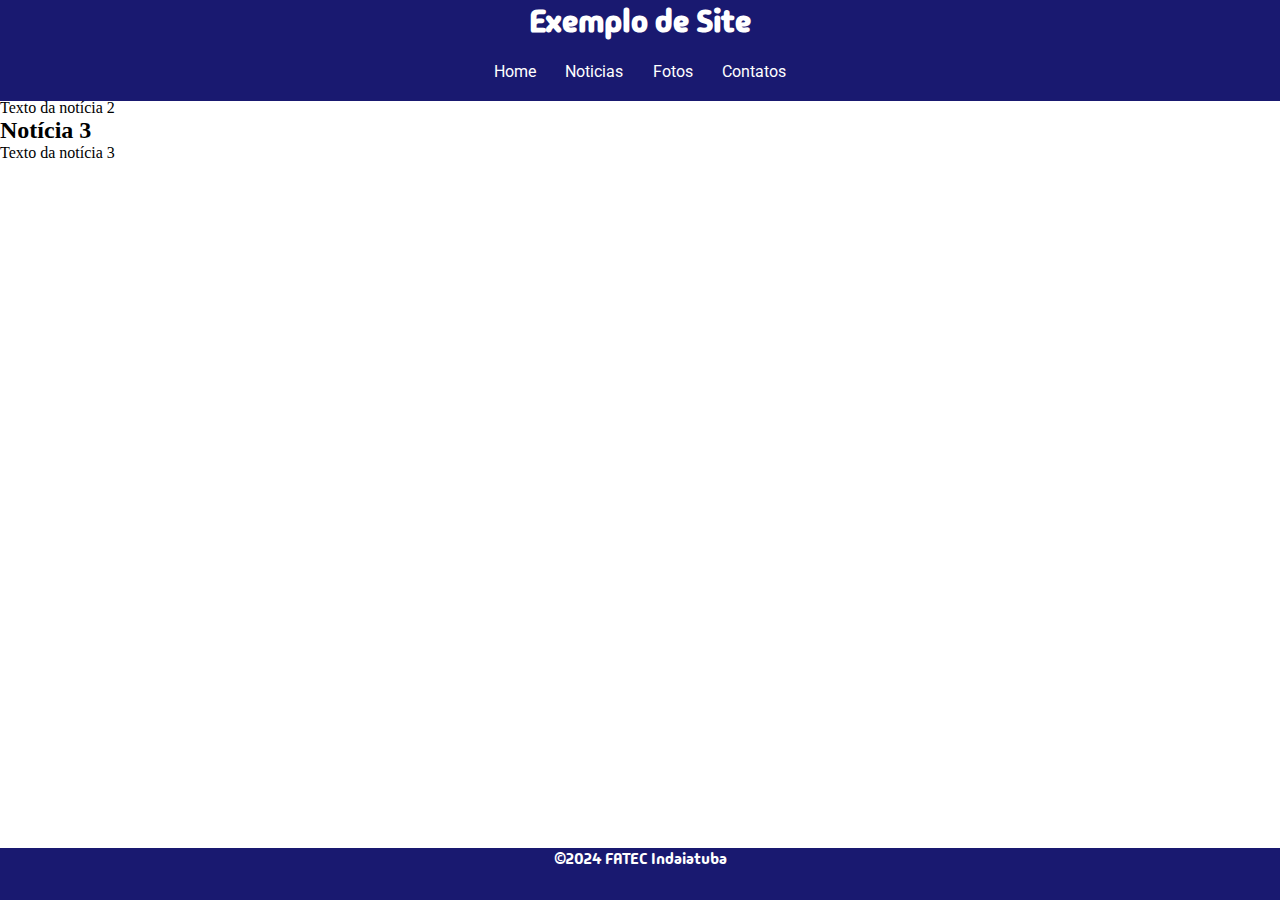
==== semestre1/desenvolvimentoweb1/site/pages/noticias.html @ f58807fc "Atualizações no código: main.css. Correção de bugs e melhorias de layout." ====
<!DOCTYPE html>
<html lang="pt-br">
<head>
    <meta charset="UTF-8">
    <meta name="viewport" content="width=device-width, initial-scale=1.0">
    <title>Notícias quentes</title>
    <link rel="preconnect" href="https://fonts.googleapis.com">
    <link rel="preconnect" href="https://fonts.gstatic.com" crossorigin>
    <link href="https://fonts.googleapis.com/css2?family=Madimi+One&display=swap" rel="stylesheet">
    <link href="https://fonts.googleapis.com/css2?family=Roboto&display=swap" rel="stylesheet">
    <link rel="stylesheet" href="../css/noticias.css">
</head>
<body>
    <header>
        <h1>Exemplo de Site</h1>
        <nav>
            <a href="../index.html">Home</a>
            <a href="noticias.html">Noticias</a>
            <a>Fotos</a>
            <a>Contatos</a>
        </nav>
    </header>
<main>
    <section id="manchete"></section>
    <h2>Título da manchete</h2>
    <article>
        <h2>Notícia 1</h2>
        <p>Texto da notícia 1</p>
    </article>    
    <article>
        <h2>Notícia 2</h2>
        <p> Texto da notícia 2</p>
    </article>
    <article>
        <h2>Notícia 3</h2>
        <p>Texto da notícia 3</p>
    </article>
</main>
    <footer><p>&copy;2024 FATEC Indaiatuba</p></footer>
</body>
</html>
---- semestre1/desenvolvimentoweb1/site/css/noticias.css ----
*{
    margin: 0;
    padding: 0;
    
}

header{
    background-color: #191970;
    width: 100%;
    position: fixed;
    top: 0;
    color:#fff;
    text-align: center;
    font-family: 'Madimi One','Tahoma';
}

#header h1{
    padding-top: 20px;
    font-size: 3vw;
}

nav{
    padding: 20px 0;
    width: 100%;
    text-align: center; 
    font-family: 'Roboto','Tahoma';
}

nav a{
    padding: 1%;
    cursor: pointer;
    text-decoration: none;
    color: inherit;
}

nav a:hover{
    border-bottom: 0.3em solid #00bfff;
    padding-bottom: 0.4em;
    font-weight: bold;
}

footer{
    background-color: #191970;
    width: 100%;
    height: 52px;
    position: absolute;
    left: 0;
    bottom: 0;
}

footer p{
    text-align: center;
    padding-top: 17px 0;
    color: #fff;
    font-family: 'Madimi One','Tahoma';
}
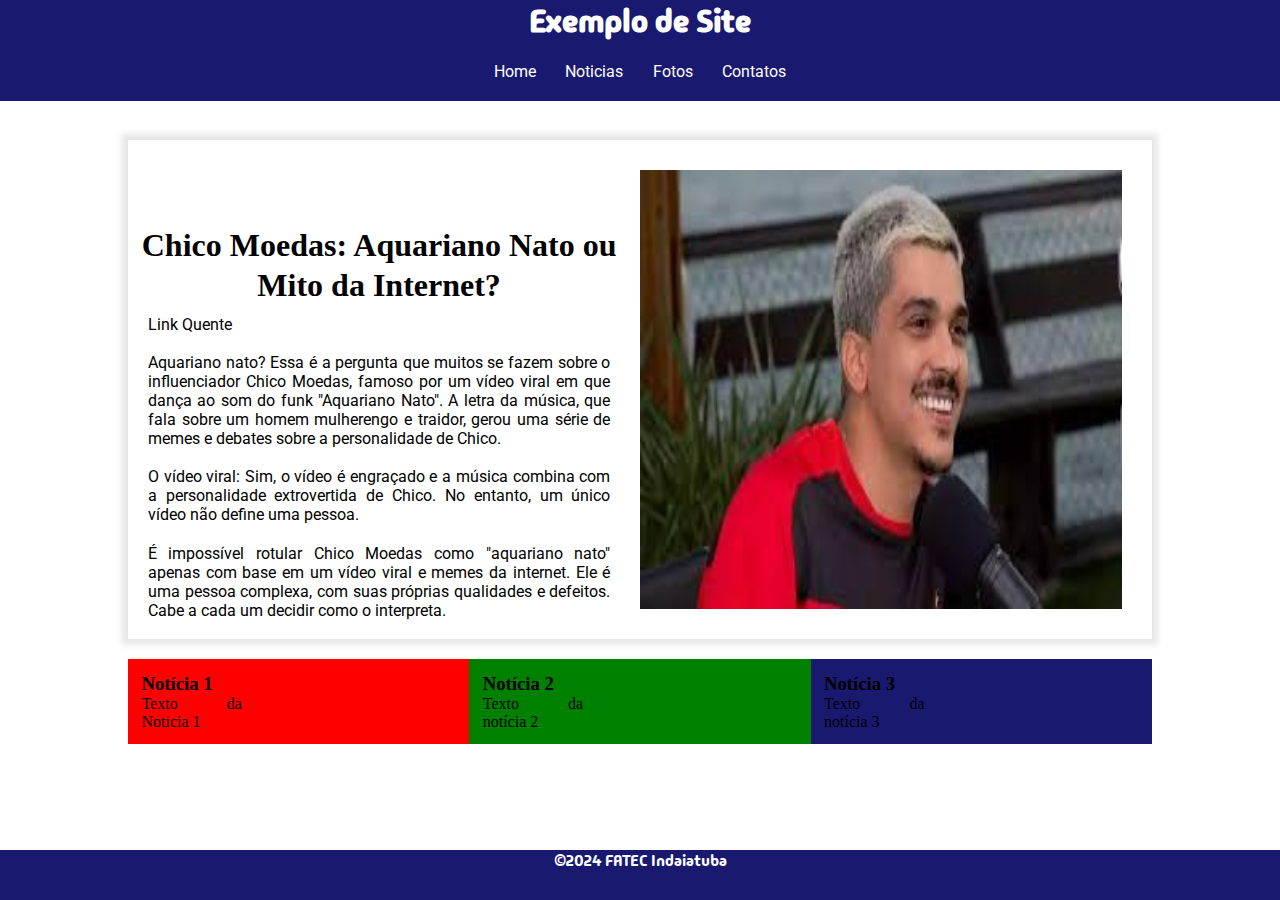
==== commit 22105b1c: "ajustes noticias e adição pagina de tabela" ====
--- a/semestre1/desenvolvimentoweb1/site/pages/noticias.html
+++ b/semestre1/desenvolvimentoweb1/site/pages/noticias.html
@@ -20,22 +20,43 @@
             <a>Contatos</a>
         </nav>
     </header>
-<main>
-    <section id="manchete"></section>
-    <h2>Título da manchete</h2>
-    <article>
-        <h2>Notícia 1</h2>
-        <p>Texto da notícia 1</p>
-    </article>    
-    <article>
-        <h2>Notícia 2</h2>
-        <p> Texto da notícia 2</p>
-    </article>
-    <article>
-        <h2>Notícia 3</h2>
-        <p>Texto da notícia 3</p>
-    </article>
-</main>
+    <main>
+        <section id="manchete">
+            <div class="corpo-manchete">
+            <h2>Chico Moedas: Aquariano Nato ou Mito da Internet?</h2>
+            <p><a href="tabela.html">Link Quente</a> </p>
+            <p>Aquariano nato? Essa é a pergunta que muitos se fazem sobre o influenciador Chico Moedas, famoso por um vídeo viral em que dança ao som do funk "Aquariano Nato". A letra da música, que fala sobre um homem mulherengo e traidor, gerou uma série de memes e debates sobre a personalidade de Chico.</p>    
+            <p>O vídeo viral: Sim, o vídeo é engraçado e a música combina com a personalidade extrovertida de Chico. No entanto, um único vídeo não define uma pessoa.</p> 
+            <p>É impossível rotular Chico Moedas como "aquariano nato" apenas com base em um vídeo viral e memes da internet. Ele é uma pessoa complexa, com suas próprias qualidades e defeitos. Cabe a cada um decidir como o interpreta.</p>
+            </div>
+            <img src="../images/images (1).jpeg" alt="Foto Chico Moedas" title="Chico Moedas">
+        </section>
+
+        <section id="noticias">
+            <article id="noticias1">
+                <article>
+                    <h3>Notícia 1</h3>
+                    <p>Texto da Noticia 1</p>
+                </article>
+            </article>   
+
+            <article id="noticias2">
+                <article>
+                    <h3>Notícia 2</h3>
+                    <p> Texto da notícia 2</p>
+                </article>
+            </article>
+
+            <article id="noticias3">
+                <article>
+                    <h3>Notícia 3</h3>
+                    <p>Texto da notícia 3</p>
+                </article>
+            </article>
+
+        </section>
+    </main>
+
     <footer><p>&copy;2024 FATEC Indaiatuba</p></footer>
 </body>
 </html>--- a/semestre1/desenvolvimentoweb1/site/css/noticias.css
+++ b/semestre1/desenvolvimentoweb1/site/css/noticias.css
@@ -1,8 +1,8 @@
 *{
     margin: 0;
-    padding: 0;
-    
+    padding: 0; 
 }
+
 
 header{
     background-color: #191970;
@@ -39,10 +39,72 @@
     font-weight: bold;
 }
 
+main{
+    padding-top: 140px;
+    width: 80%;
+    margin: 0 auto;
+    display: grid;
+    grid-template-columns: 1fr 1fr 1fr;
+    text-align: justify;
+}
+
+#manchete{
+    grid-column: 1/4;
+    display: flex;
+    min-height: 400px;
+    padding: 1%;
+    margin-bottom: 20px;
+    box-shadow: 0 0 0.5vw 0.5vw rgba(0, 0, 0, 0.1);
+}
+
+.corpo-manchete{
+    width: 60%;
+}
+
+.corpo-manchete h2{
+    text-align: center;
+    font-size: 2em;
+    line-height: 40px; 
+    padding-top: 75px;
+}
+
+.corpo-manchete a{
+    text-decoration: none;
+    color: inherit;
+    font-family: 'Roboto','Tahoma';
+}
+
+.corpo-manchete p{
+    text-align: justify;
+    padding: 2%;
+    font-family: 'Roboto','Tahoma';
+}
+
+#manchete img{
+    width: 60%;
+    padding: 2%;
+}
+
+#noticias{
+    grid-column: 1/4;
+    display: flex;
+    flex-wrap: wrap;
+    padding-bottom: 70px;
+}
+
+article{
+    width: 31.33%;
+    padding: 1%;
+}
+
+#noticias1{background-color: #f00;}
+#noticias2{background-color: #008000;}
+#noticias3{background-color: #191970;}
+
 footer{
     background-color: #191970;
     width: 100%;
-    height: 52px;
+    height: 50px;
     position: absolute;
     left: 0;
     bottom: 0;
